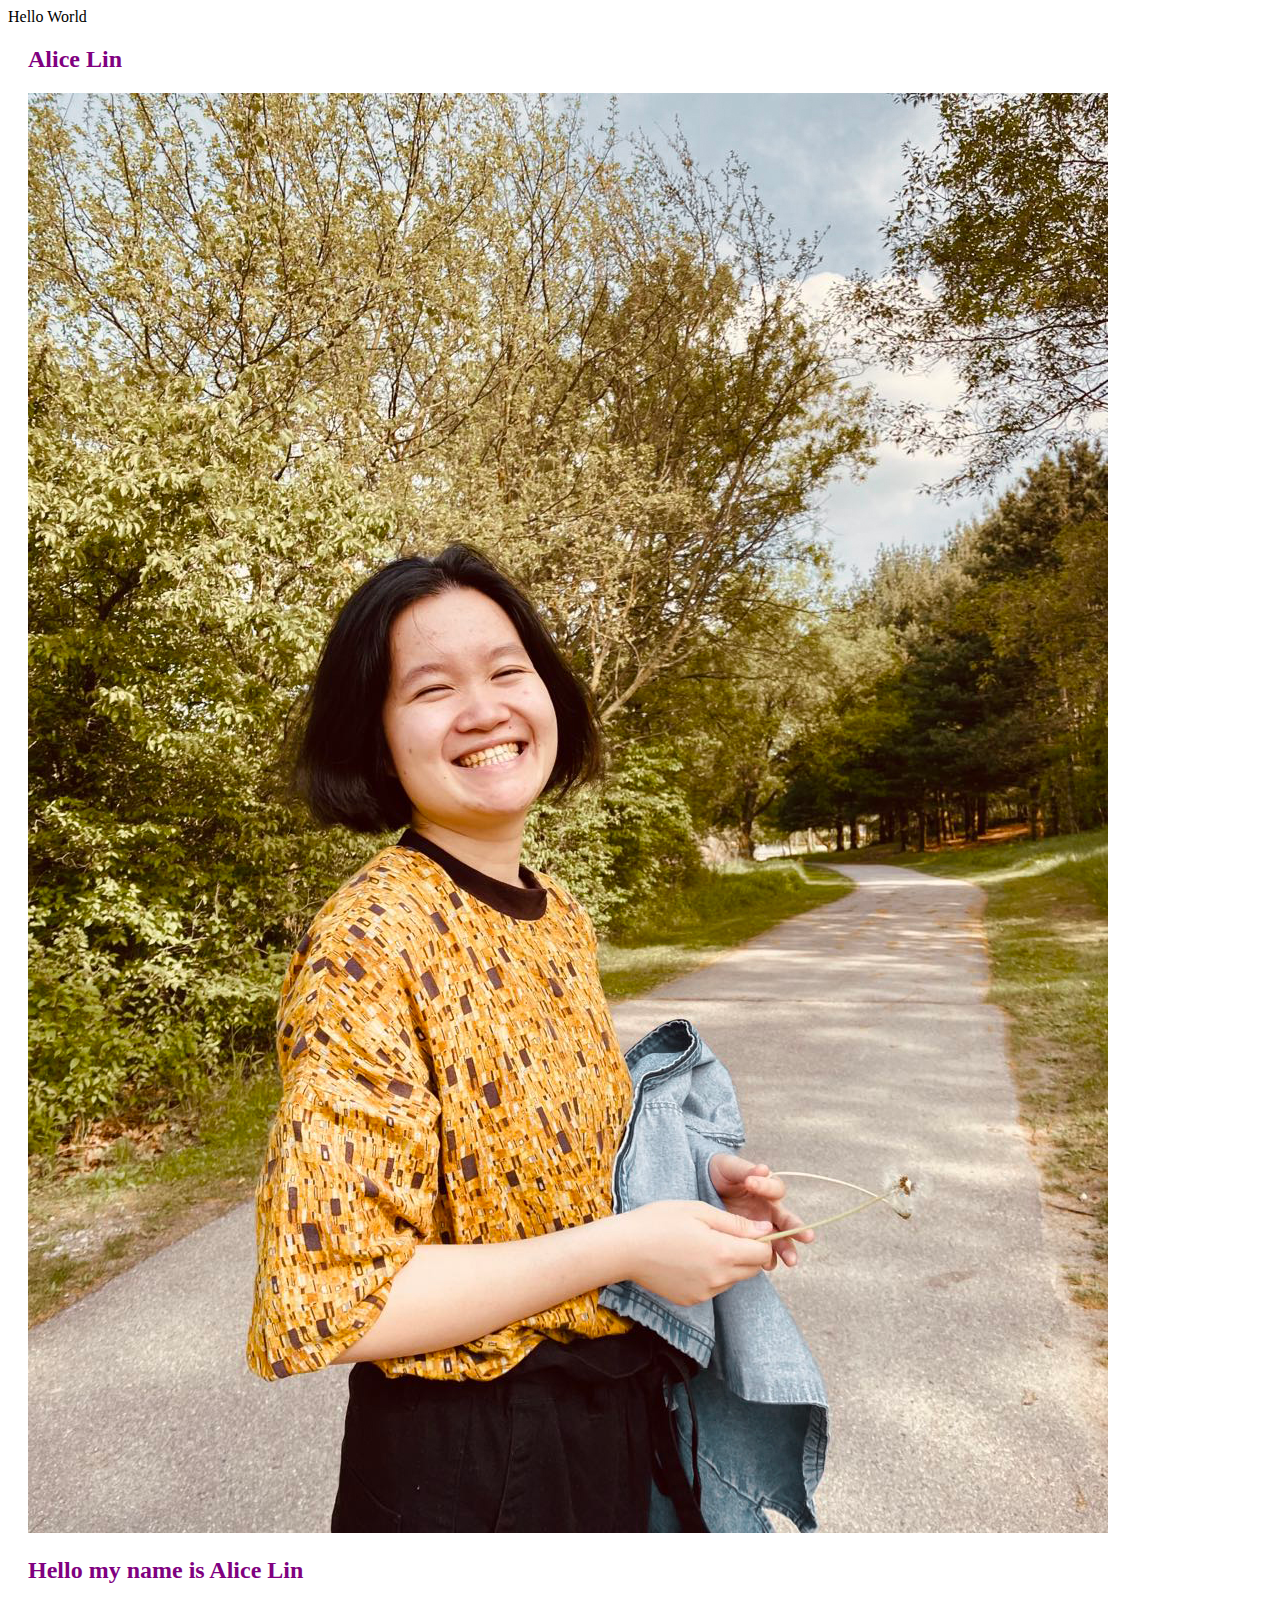
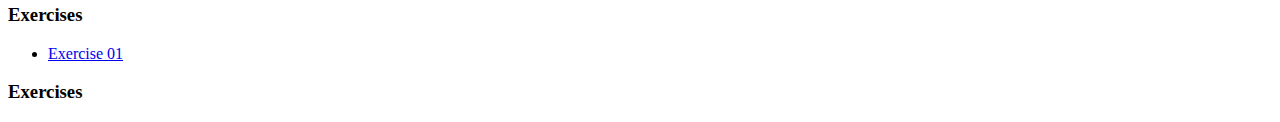
==== index.html @ 5fa2fd17 "Update index.html" ====
<!DOCTYPE html>
<html lang="en">
<head>
    <meta charset="UTF-8">
    <meta http-equiv="X-UA-Compatible" content="IE=edge">
    <meta name="viewport" content="width=device-width, initial-scale=1.0">
    <title>Document</title>
    <link rel="stylesheet" href="styles/main.css">
</head>
<body>
    Hello World

<div class="bio">
    <h2>Alice Lin</h2>
    <img src="assets/photo1.jpg" alt="">
    <h2>Hello my name is Alice Lin</h2>
</div>

<div>
    <h3> Exercises</h3>
    <ul>
        <li> <a href="exercises/cookie-recipe/index.html">Exercise 01</a></li>
    </ul>
   
    <h3> Exercises</h3>
</div>
</body>
</html>
---- styles/main.css ----
h2 {
    color:purple;
}

.bio{
    margin: 20px;
    border  
}
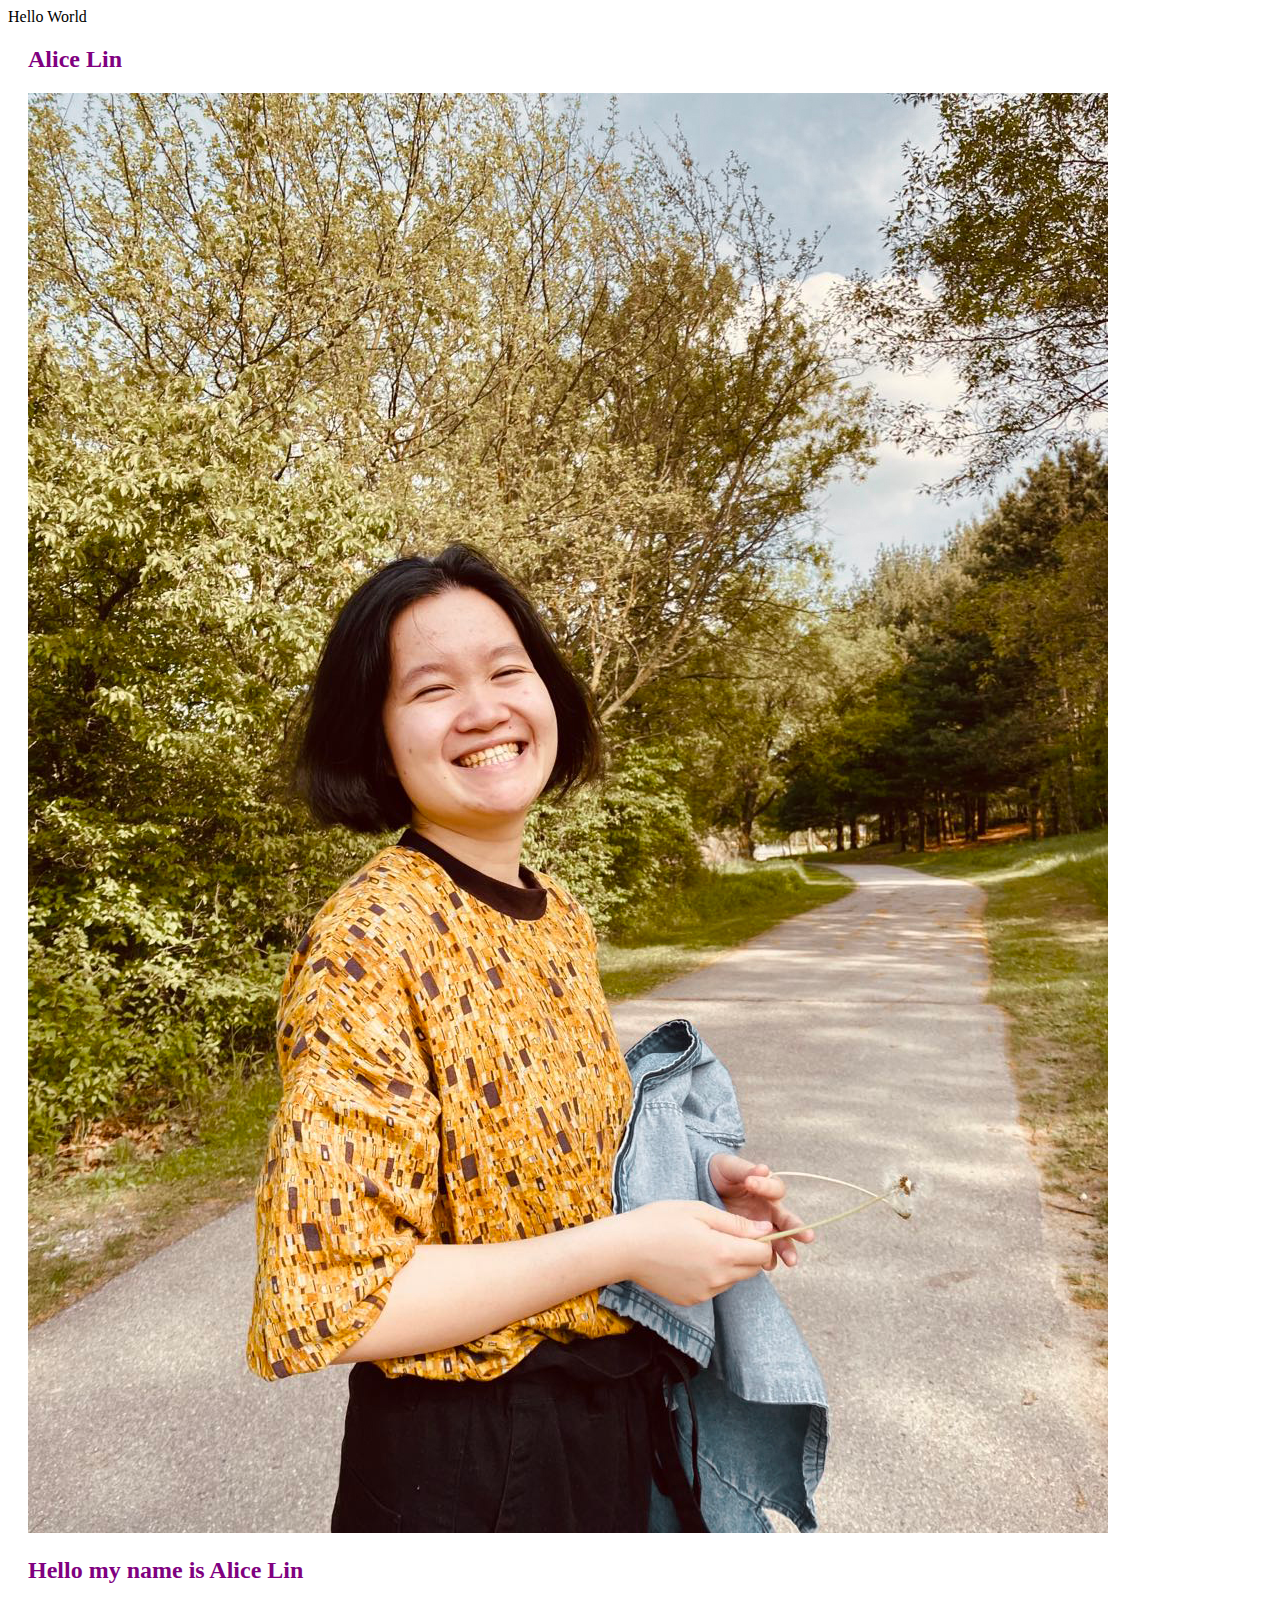
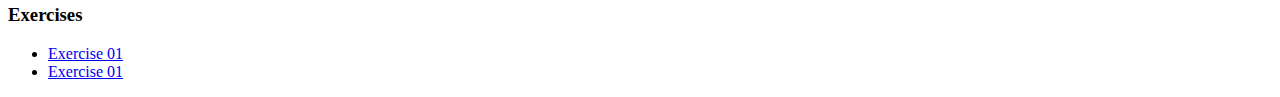
==== commit 57658804: "Update index.html" ====
--- a/index.html
+++ b/index.html
@@ -20,9 +20,10 @@
     <h3> Exercises</h3>
     <ul>
         <li> <a href="exercises/cookie-recipe/index.html">Exercise 01</a></li>
+        <li> <a href="exercises/Exercise02_Houses or Museums/index.html">Exercise 01</a></li>
     </ul>
    
-    <h3> Exercises</h3>
+
 </div>
 </body>
 </html>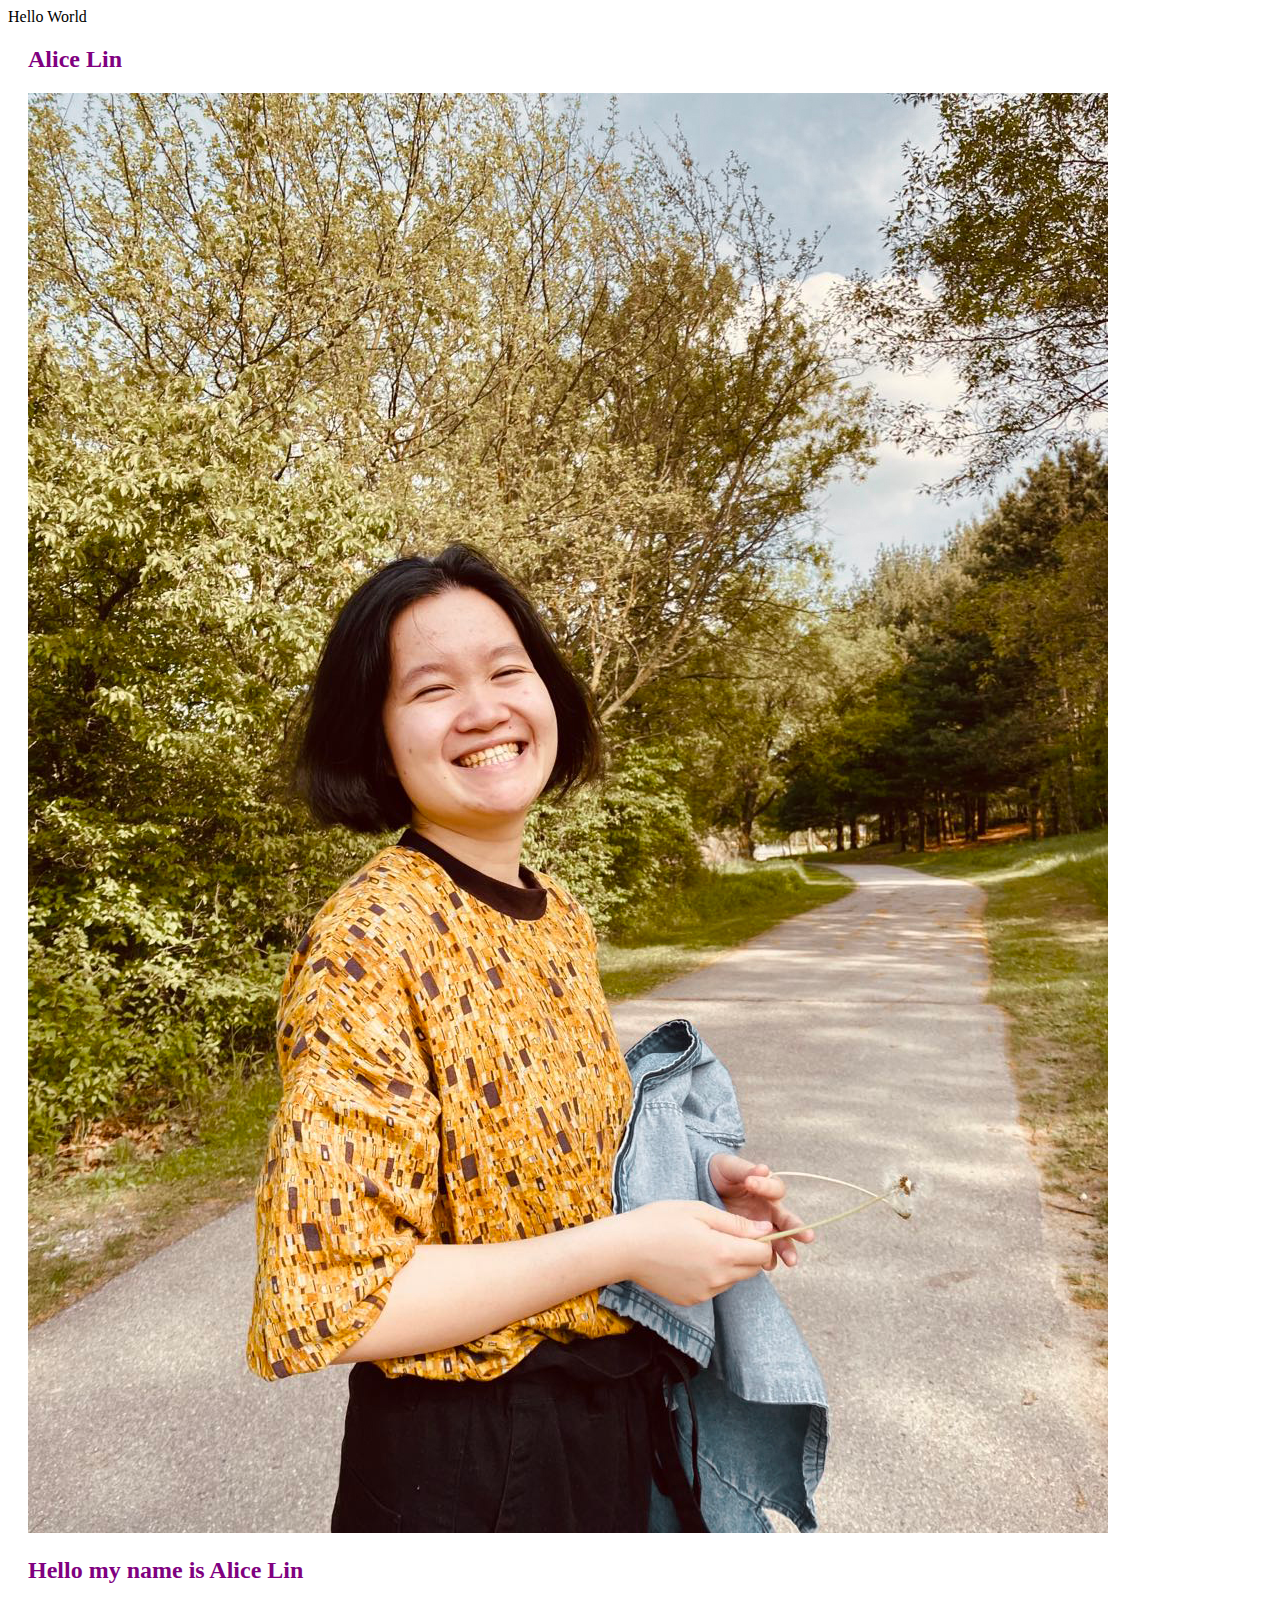
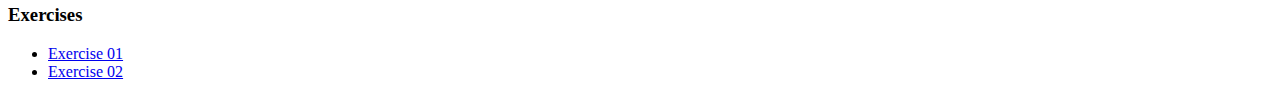
==== commit a53db8c1: "Update index.html" ====
--- a/index.html
+++ b/index.html
@@ -20,7 +20,7 @@
     <h3> Exercises</h3>
     <ul>
         <li> <a href="exercises/cookie-recipe/index.html">Exercise 01</a></li>
-        <li> <a href="exercises/Exercise02_Houses or Museums/index.html">Exercise 01</a></li>
+        <li> <a href="exercises/Exercise02_Houses or Museums/index.html">Exercise 02</a></li>
     </ul>
    
 
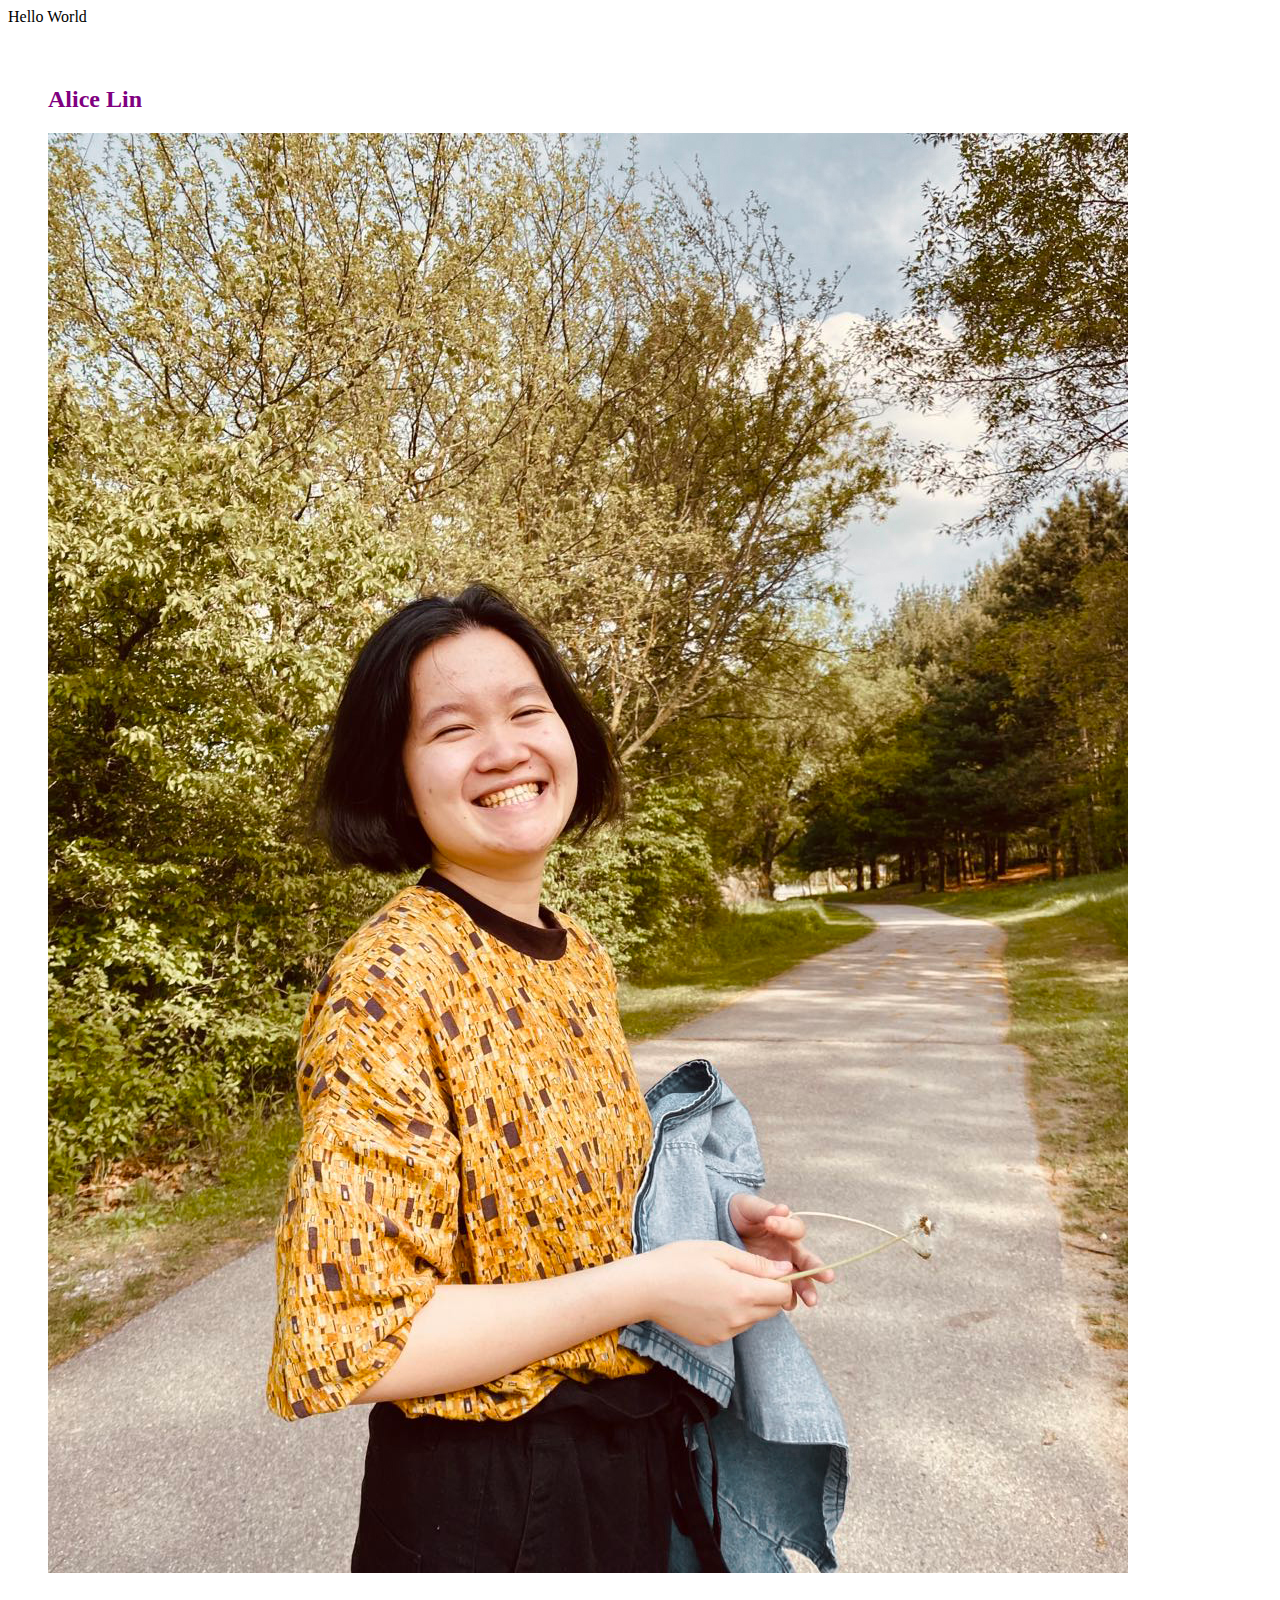
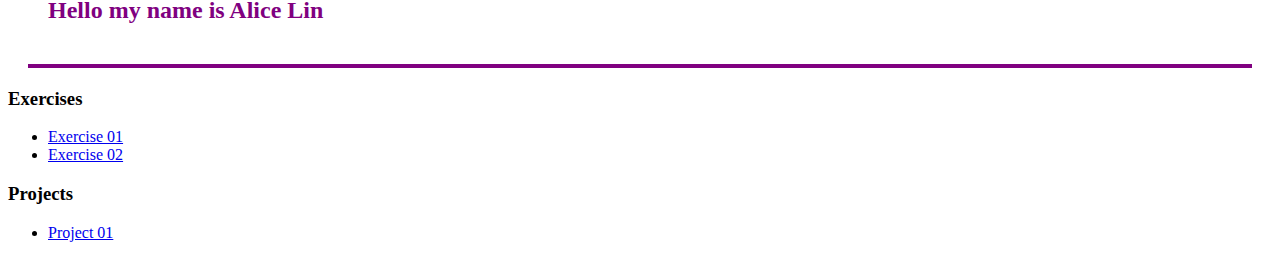
==== commit d2a356c7: "Update index.html" ====
--- a/index.html
+++ b/index.html
@@ -22,7 +22,13 @@
         <li> <a href="exercises/cookie-recipe/index.html">Exercise 01</a></li>
         <li> <a href="exercises/Exercise02_Houses or Museums/index.html">Exercise 02</a></li>
     </ul>
-   
+</div>
+
+<div>
+    <h3> Projects</h3>
+    <ul>
+        <li> <a href="projects/project01/index.html">Project 01</a></li>
+    </ul>
 
 </div>
 </body>
--- a/styles/main.css
+++ b/styles/main.css
@@ -4,5 +4,6 @@
 
 .bio{
     margin: 20px;
-    border  
+    border-bottom: 4px solid purple;
+    padding: 20px;
 }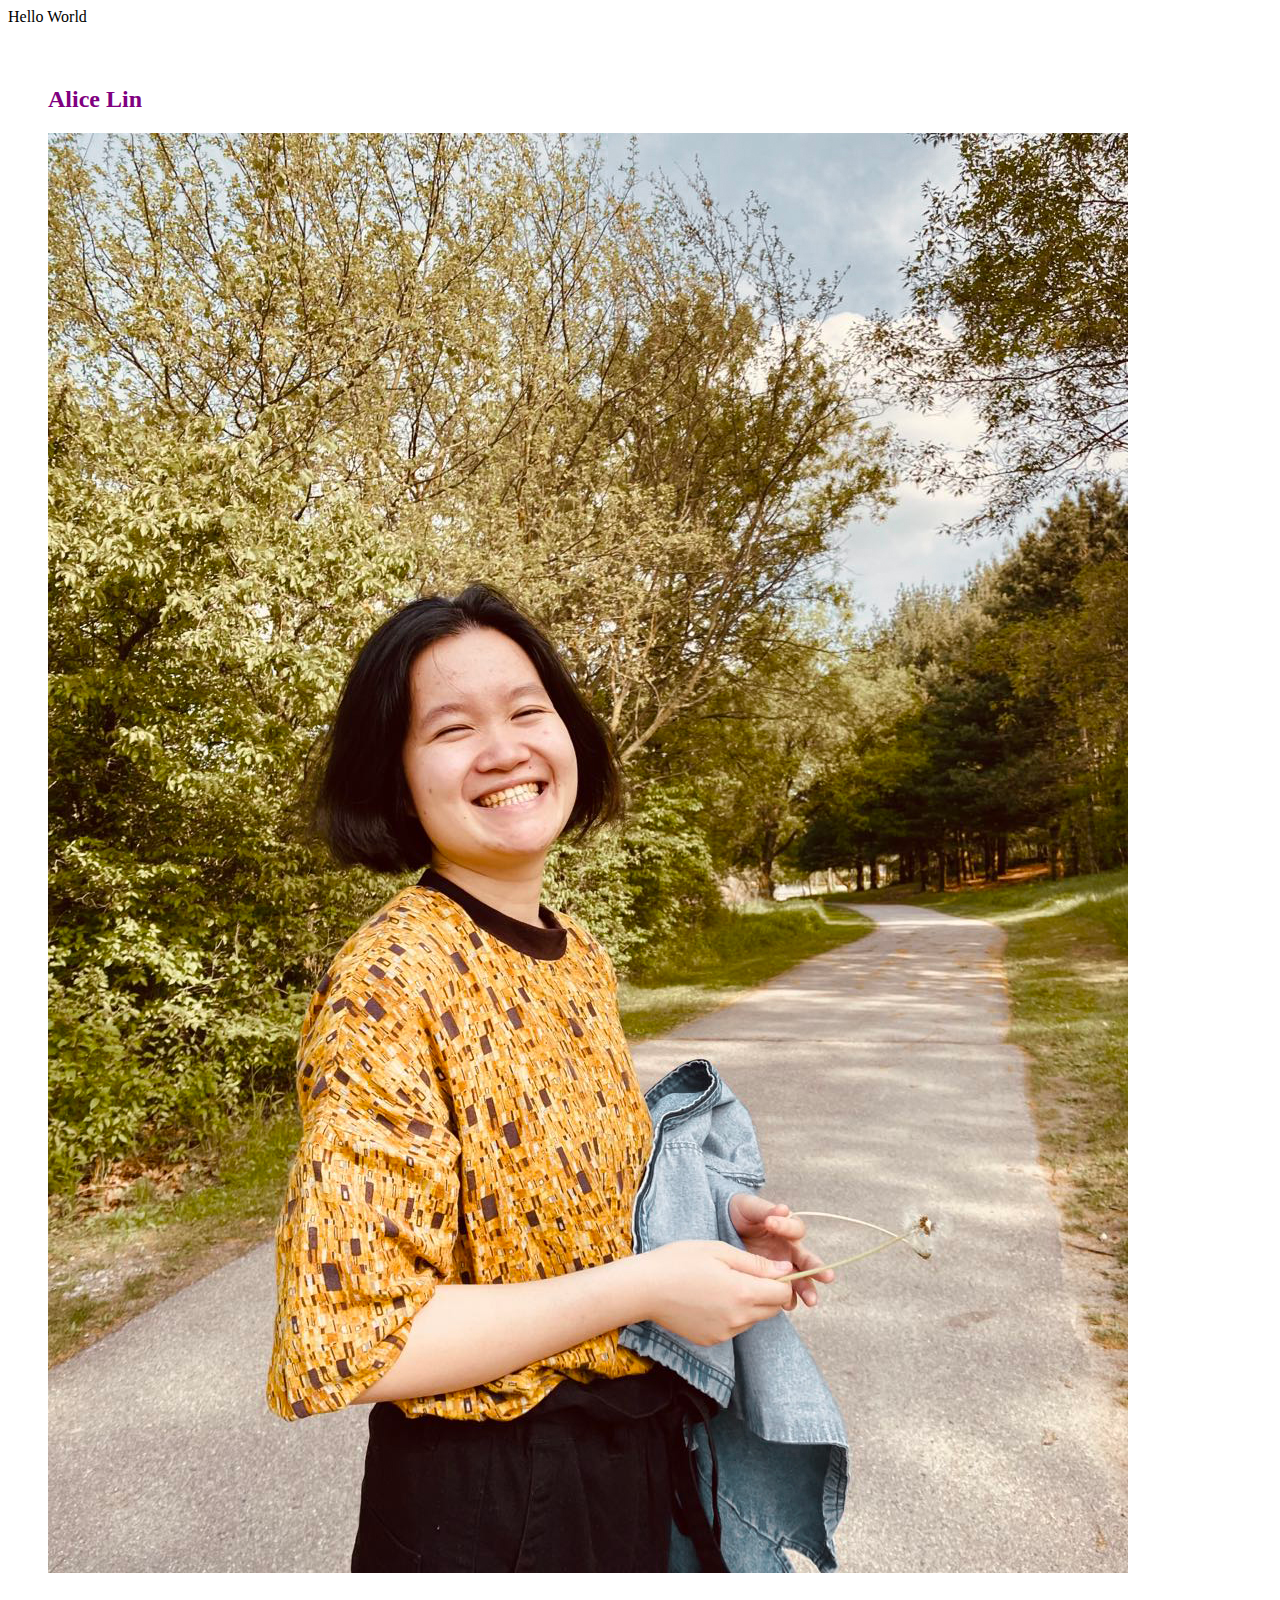
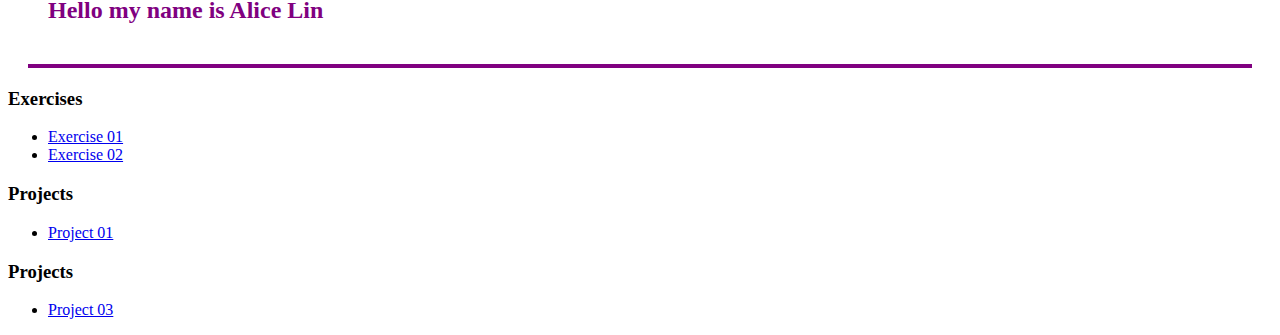
==== commit e738d832: "Update index.html" ====
--- a/index.html
+++ b/index.html
@@ -30,6 +30,11 @@
         <li> <a href="projects/project01/index.html">Project 01</a></li>
     </ul>
 
+<div>
+    <h3> Projects</h3>
+    <ul>
+        <li> <a href="projects/project03/index_main.html">Project 03</a></li>
+    </ul>
 </div>
 </body>
 </html>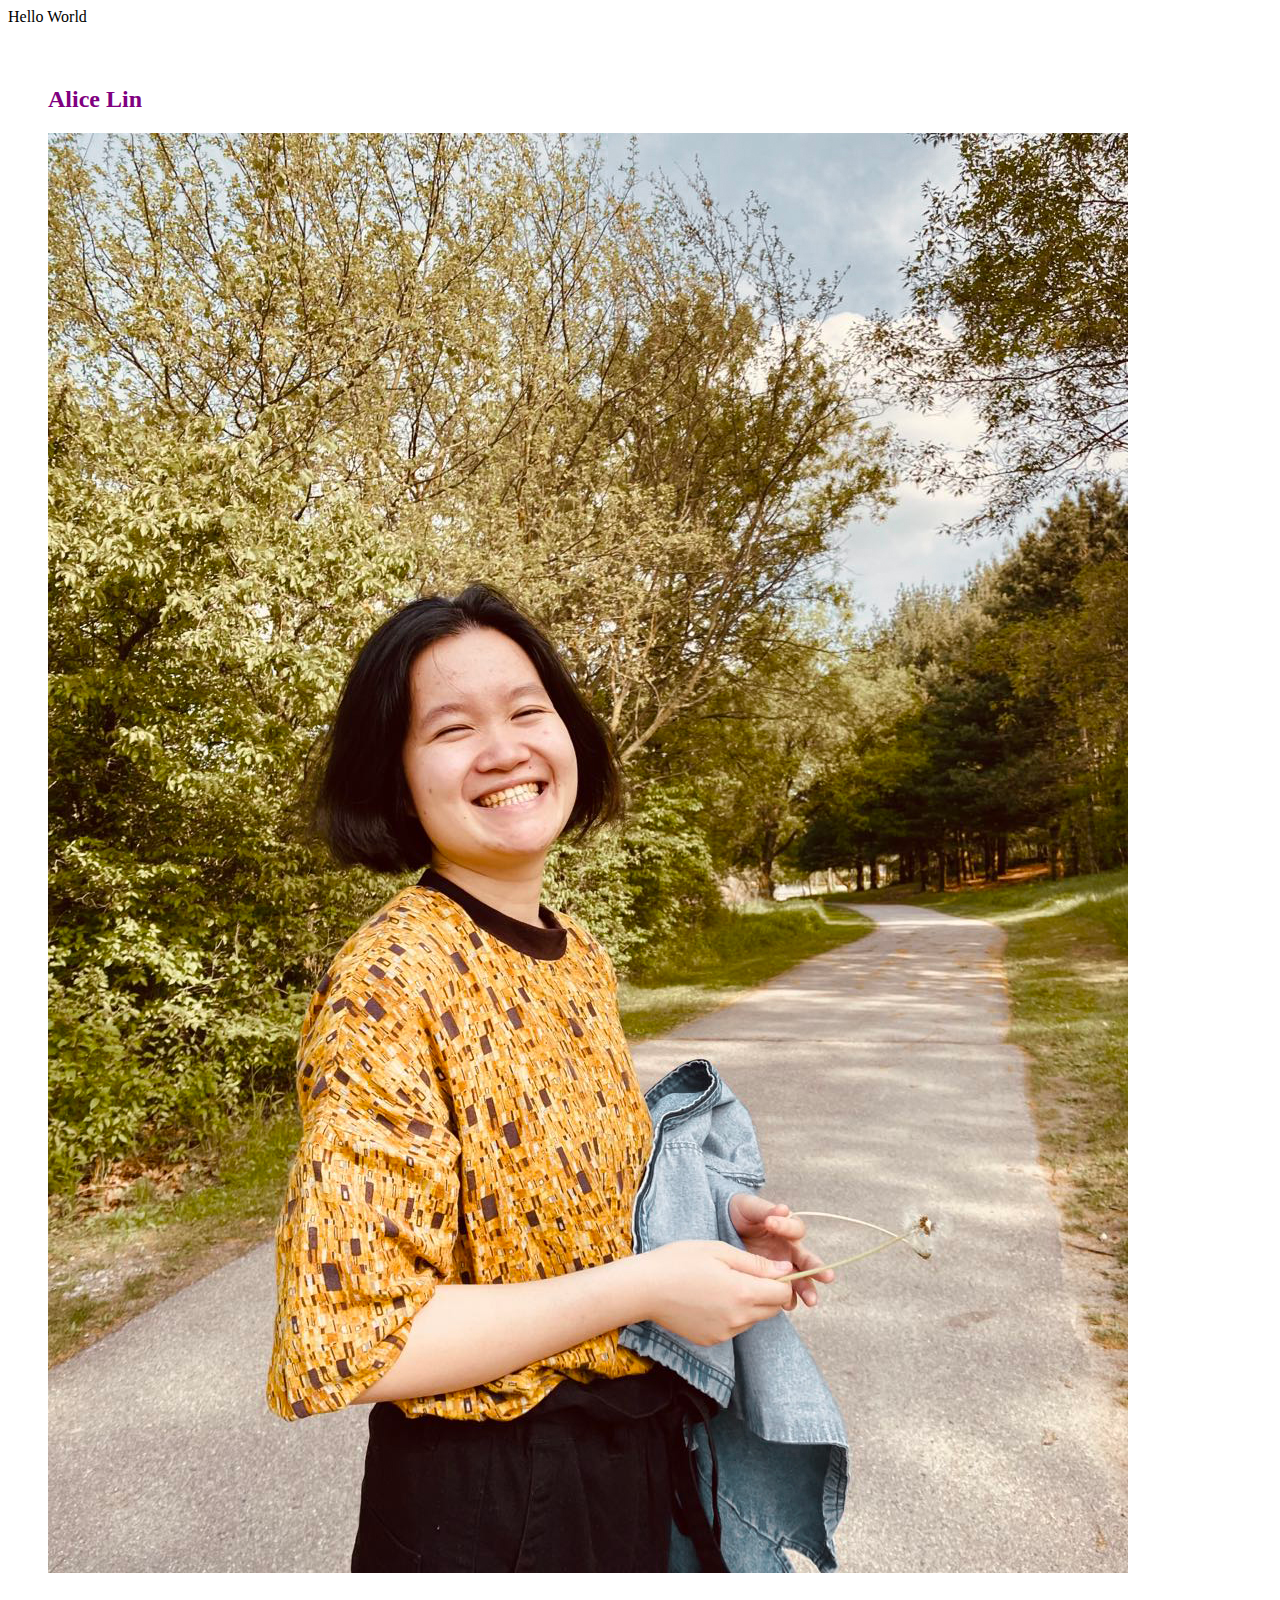
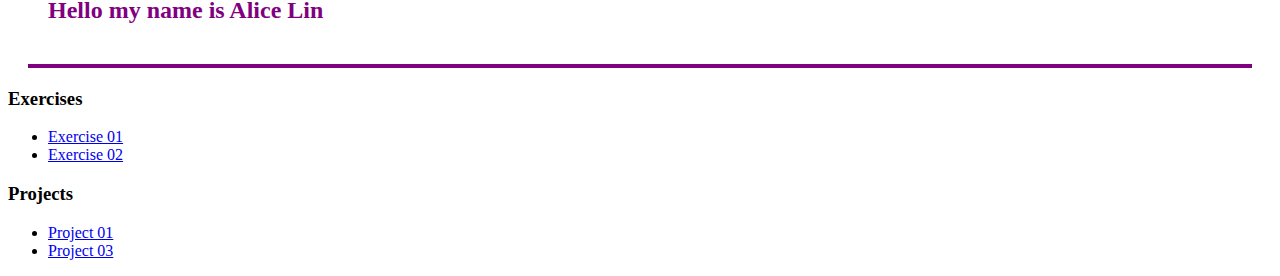
==== commit 8a2b5ef8: "Update index.html" ====
--- a/index.html
+++ b/index.html
@@ -28,13 +28,9 @@
     <h3> Projects</h3>
     <ul>
         <li> <a href="projects/project01/index.html">Project 01</a></li>
+        <li> <a href="projects/project03/index_main.html">Project 03</a></li>
     </ul>
 
-<div>
-    <h3> Projects</h3>
-    <ul>
-        <li> <a href="projects/project03/index_main.html">Project 03</a></li>
-    </ul>
-</div>
+
 </body>
 </html>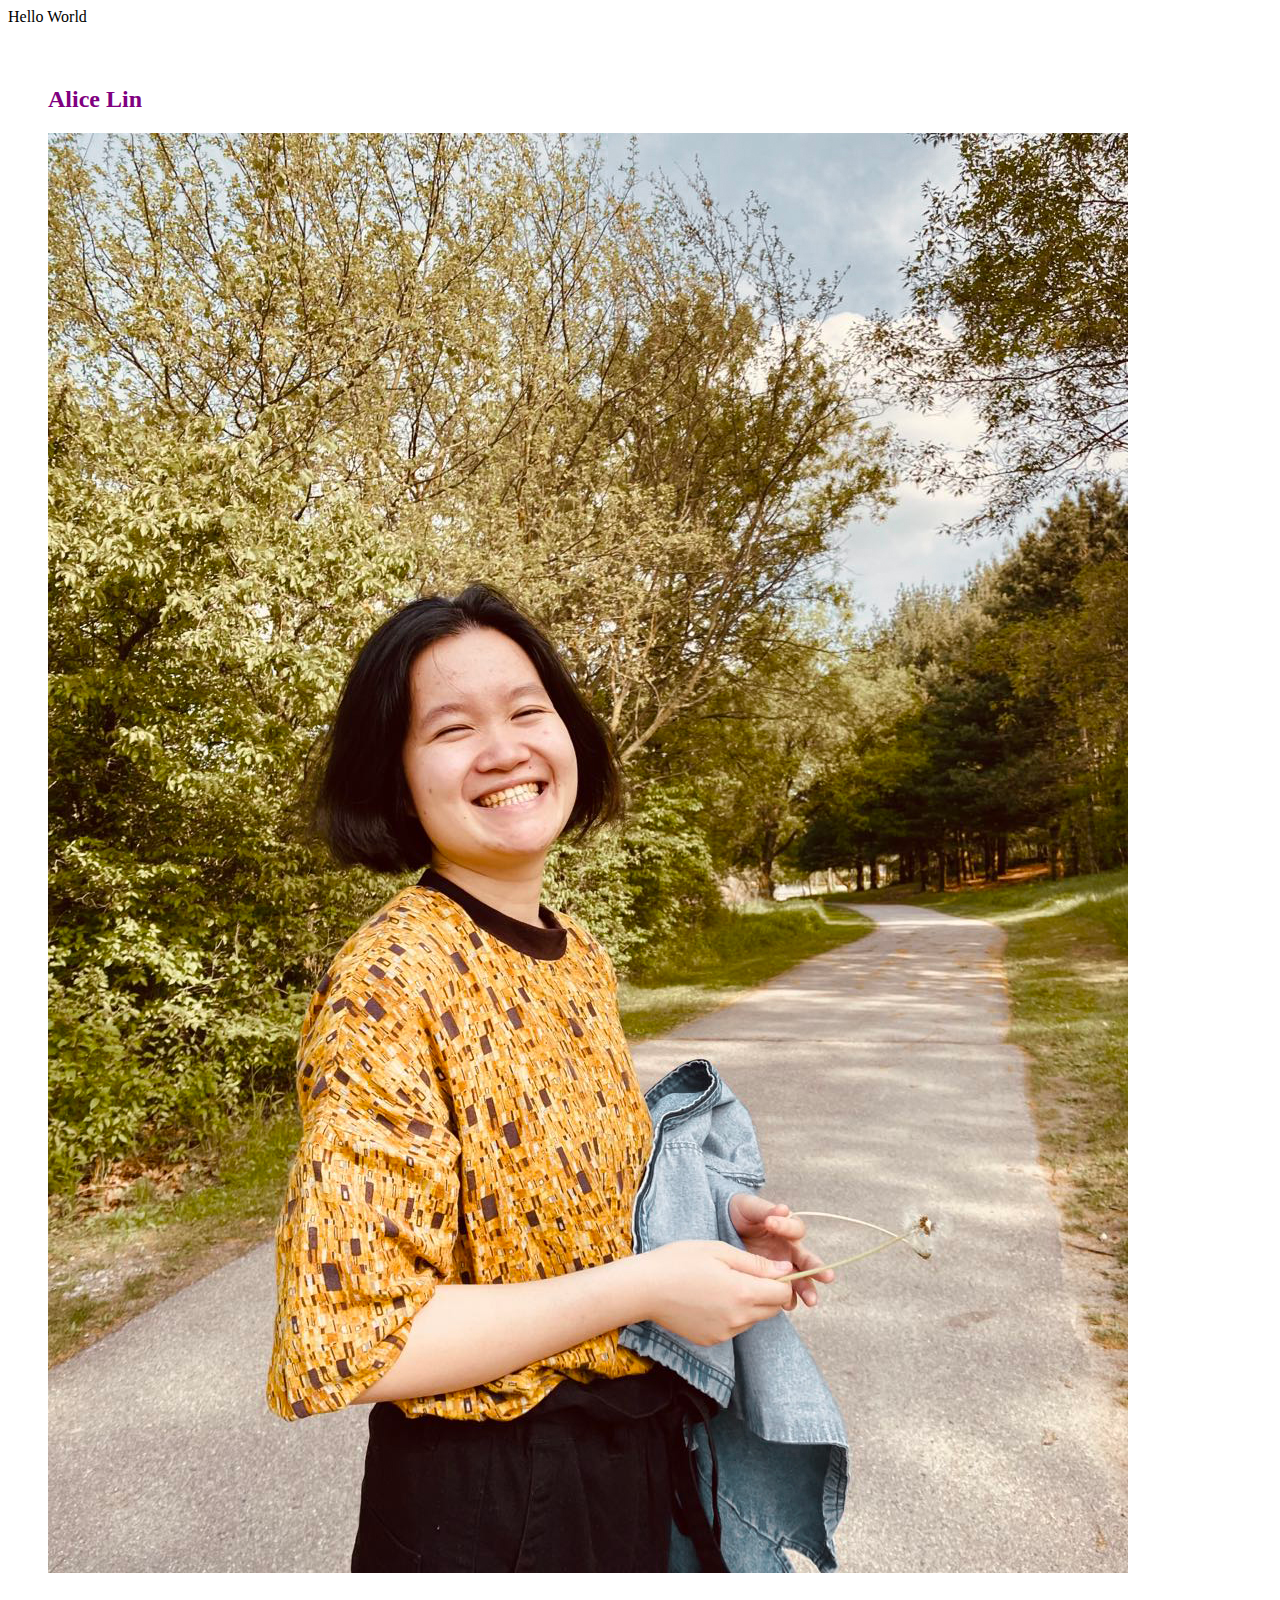
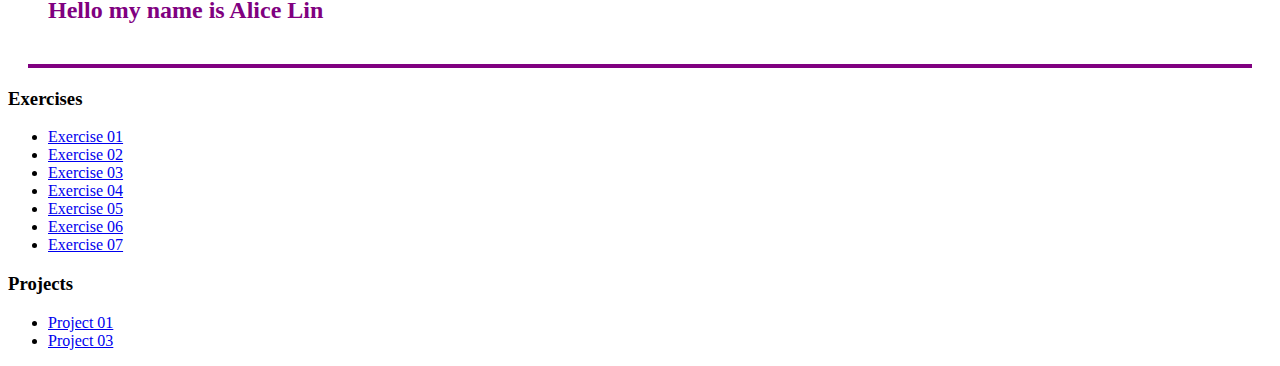
==== commit 5144d386: "Update index.html" ====
--- a/index.html
+++ b/index.html
@@ -21,6 +21,11 @@
     <ul>
         <li> <a href="exercises/cookie-recipe/index.html">Exercise 01</a></li>
         <li> <a href="exercises/Exercise02_Houses or Museums/index.html">Exercise 02</a></li>
+        <li> <a href="exercises/Exercise03/index.html">Exercise 03</a></li>
+        <li> <a href="exercises/Exercise04/index.html">Exercise 04</a></li>
+        <li> <a href="exercises/Exercise05/index.html">Exercise 05</a></li>
+        <li> <a href="exercises/Exercise06/index.html">Exercise 06</a></li>
+        <li> <a href="exercises/Exercise07/index.html">Exercise 07</a></li>
     </ul>
 </div>
 
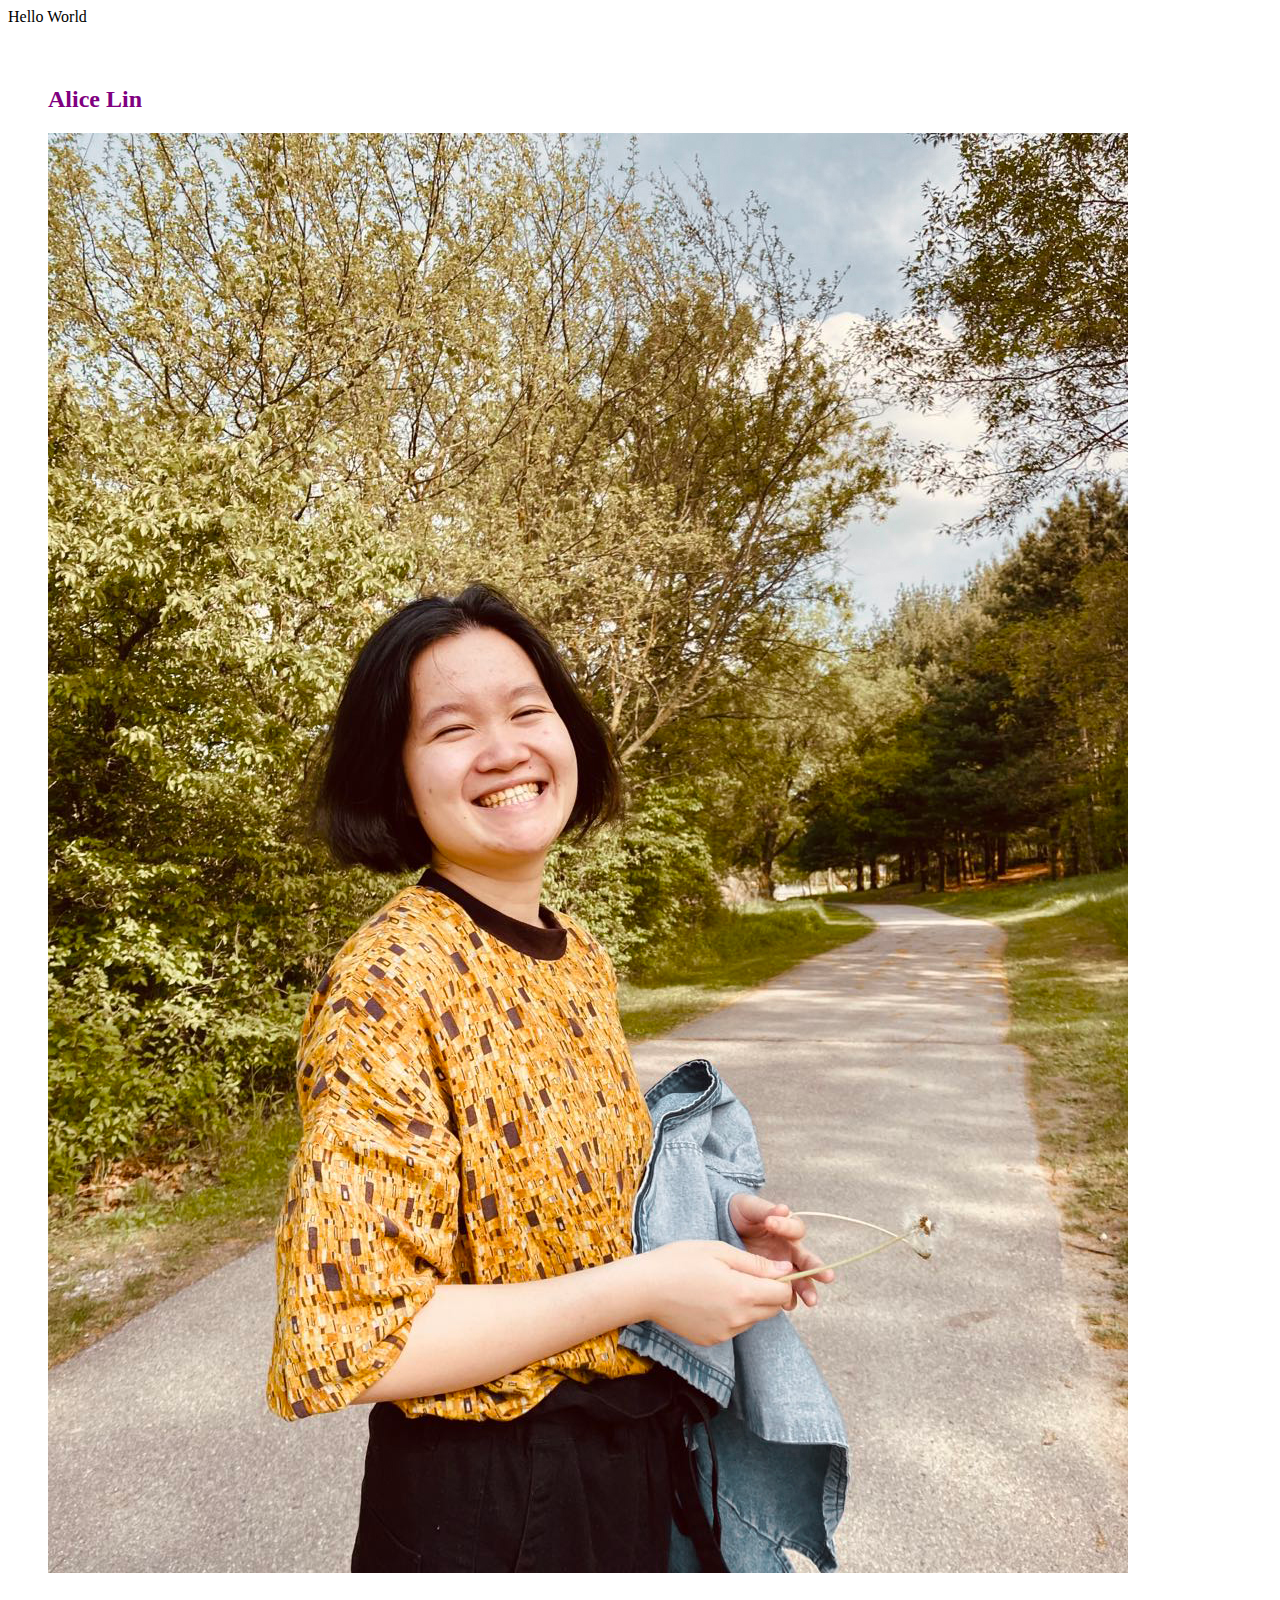
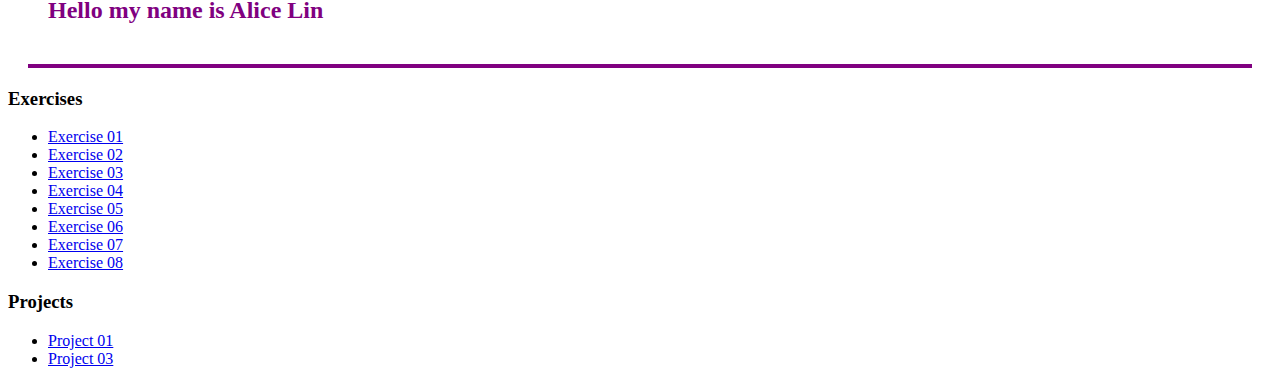
==== commit 3d7e2080: "Update index.html" ====
--- a/index.html
+++ b/index.html
@@ -26,6 +26,7 @@
         <li> <a href="exercises/Exercise05/index.html">Exercise 05</a></li>
         <li> <a href="exercises/Exercise06/index.html">Exercise 06</a></li>
         <li> <a href="exercises/Exercise07/index.html">Exercise 07</a></li>
+        <li> <a href="exercises/Exercise08/index.html">Exercise 08</a></li>
     </ul>
 </div>
 
